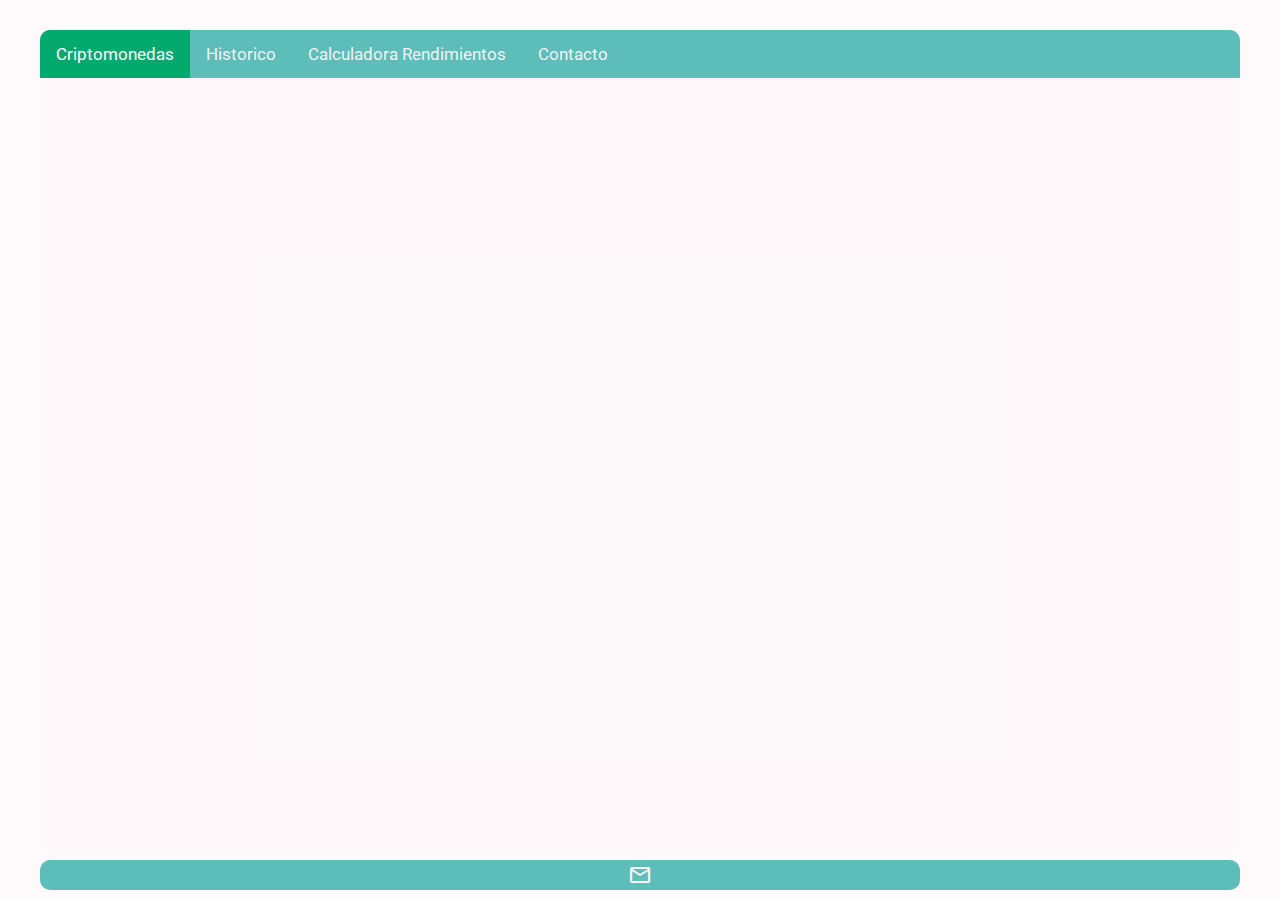
==== index.html @ d5b3f50b "pruebas para que uses fetch" ====
<!DOCTYPE html>
<html lang="en">

<head>
    <meta charset="UTF-8">
    <meta name="viewport" content="width=device-width, initial-scale=1.0">
    <title>CryptoPlus</title>
    <link rel="stylesheet" href="assets/css/styles.css">
    <script src="./assets/js/actions.js" type="module"></script>
</head>

<body>

    <header>
        <div class="topnav" id="myTopnav">
            <div id="nav">
                <a href="index.html" class="active">Criptomonedas</a>
                <a href="./pages/pricesHistoric.html">Historico</a>
                <a href="./pages/yield.html">Calculadora Rendimientos</a>
                <a href="./pages/contacto.html">Contacto</a>
            </div>

            <div onclick="responsiveMenu()" >
                <img class="icon" height="20" src="./assets/svg/bars-solid.svg" alt="asd">
            </div>
        </div>
    </header>
    <main id="main">
<!-- 
        <div id="BTCUSDT" class="price-container">
            <p>BTC</p>
            <p>Var Mes</p>
            <p>Var Año</p>
        </div>

        <div id="ETHUSDT" class="price-container">
            <p>BTC</p>
            <p>Var Mes</p>
            <p>Var Año</p>
        </div>

        <div id="LTCUSDT" class="price-container">
            <p>BTC</p>
            <p>Var Mes</p>
            <p>Var Año</p>
        </div>

        <div id="ETHUSDT" class="price-container">
            <p>BTC</p>
            <p>Var Mes</p>
            <p>Var Año</p>
        </div>

        <div id="ETHUSDT" class="price-container">
            <p>BTC</p>
            <p>Var Mes</p>
            <p>Var Año</p>
        </div>

        <div id="ETHUSDT" class="price-container">
            <p>BTC</p>
            <p>Var Mes</p>
            <p>Var Año</p>
        </div>

        <div id="ETHUSDT" class="price-container">
            <p>BTC</p>
            <p>Var Mes</p>
            <p>Var Año</p>
        </div>

        <div id="ETHUSDT" class="price-container">
            <p>BTC</p>
            <p>Var Mes</p>
            <p>Var Año</p>
        </div>

        <div id="ETHUSDT" class="price-container">
            <p>BTC</p>
            <p>Var Mes</p>
            <p>Var Año</p>
        </div> -->


    </main>
    <footer>

        <span class="material-symbols-outlined">
            mail
        </span>

    </footer>

    <script src="assets/js/responsive.js"></script>
</body>

</html>
---- assets/css/styles.css ----
@import url("https://fonts.googleapis.com/css2?family=Roboto&display=swap");
@import url(./header.style.css);
@import url(./footer.style.css);
@import url(./form.style.css);
@import url(./button.style.css);

@import url("https://fonts.googleapis.com/css2?family=Material+Symbols+Outlined:opsz,wght,FILL,GRAD@24,400,0,0");
@import url("https://fonts.googleapis.com/css2?family=Material+Symbols+Outlined:opsz,wght,FILL,GRAD@20..48,100..700,0..1,-50..200");


* {
  font-family: 'Roboto', Georgia, 'Times New Roman', Times, serif;
  margin: 0;
  padding: 0;
  scroll-behavior: smooth;
}

a{
  text-decoration: none;
}

body {
    /* background-image: url('https://previews.123rf.com/images/wbraga/wbraga1711/wbraga171100001/89058274-bitcoin-crypto-currency-and-blockchain-abstract-blue-background.jpg'); */
    background-image: url('https://intelligencesquared.com/wp-content/uploads/CRYPTO-background.png');
    /* background-size: cover; */
    background-color: rgba(251, 227, 232, 0.2);
    display: grid;
    grid-template-rows: auto 1fr auto; 
    max-width: 1200px; 
    height: 100vh; 
    margin: 0 auto; 
    padding: 0px; 
    box-sizing: border-box; 
    color: #5cbdb9;
    }


main {
    display: flex;
    flex: 1;
    flex-wrap: wrap;
    justify-content: center;
    /* background-color: snow;  */
    background-color: rgba(251, 227, 232, 0.1);
    padding: 20px; 
    border-radius: 0 0 10px 10px;
    }


.historic-container  {
  background-color: snow; 
  padding: 20px; 
  border-radius: 0 0 10px 10px;
  }

.tradingview-widget-container iframe {
  min-height: 50vh;
}

.price-container {
    width: 15vw;
    height: 10vh; /* Esto va a haber que corregirlo cuando veamos el contenido del container */
    background-color: snow;
    border-color: #5cbdb9;
    border-width: 1px;
    border-style: solid;
    border-radius: 20px;
    padding: 10px;
    margin: 2vw;
    box-shadow: 0 2px 4px rgba(0,0,0,0.15);
    transition: all 0.3s ease-in-out;
}


/* Create the hidden pseudo-element */
/* include the shadow for the end state */
.price-container::after {
    content: '';
    position: absolute;
    z-index: -1;
    opacity: 0;
    box-shadow: 0 10px 30px rgba(0,0,0,0.3);
    transition: opacity 0.3s ease-in-out;
  }

/* Scale up the box */
.price-container:hover {
    transform: scale(1.1, 1.1);
  }

  /* Fade in the pseudo-element with the bigger shadow */
  .price-container:hover::after {
    opacity: 1;
  }

  /* https://tobiasahlin.com/blog/how-to-animate-box-shadow/ */

p {
    /* background-color: snow; */
    max-width: 100vw;

}

@media screen and (max-width:760px) {
  main{
    flex-direction: column;

  }
  .price-container{
    width: auto;
  }
}
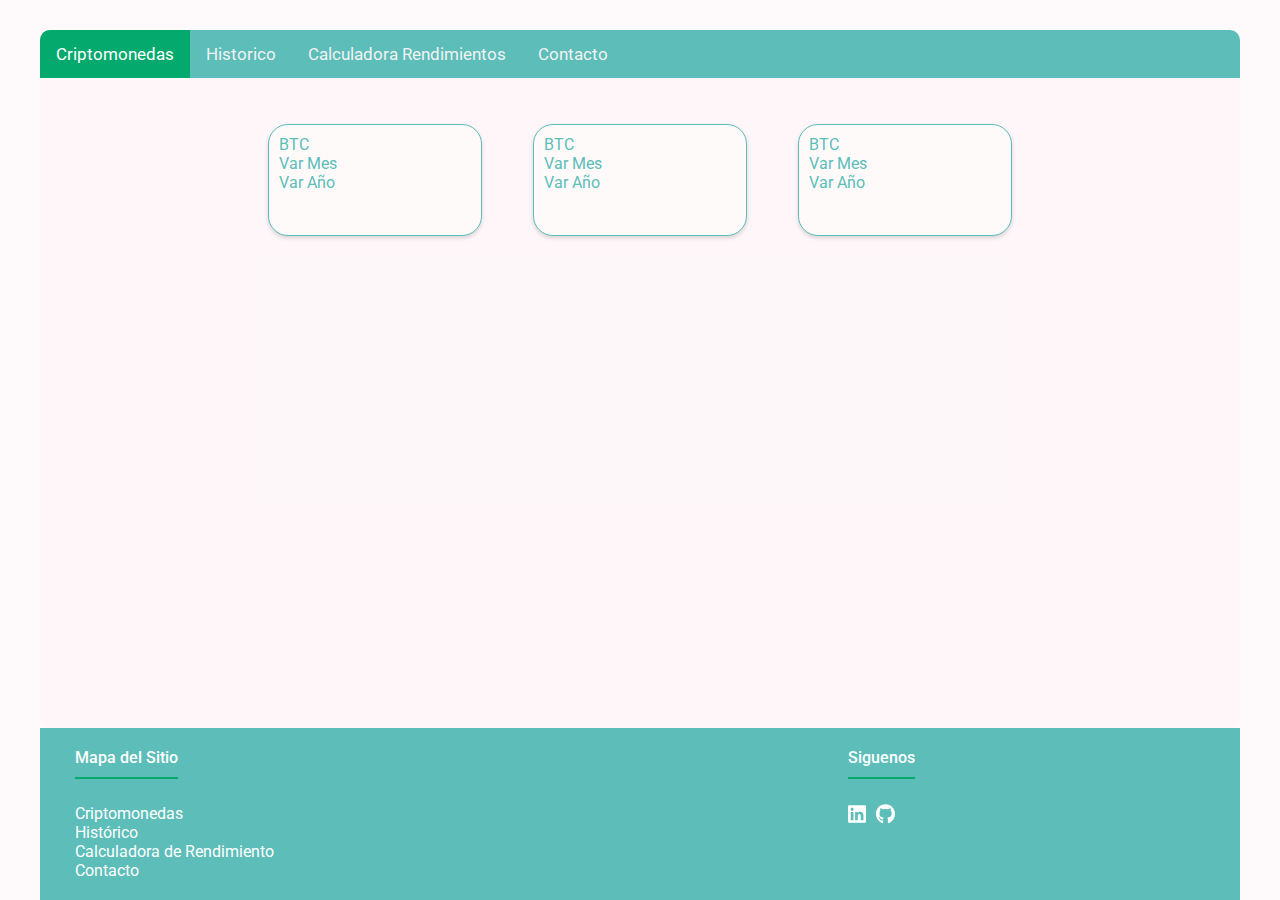
==== commit a3250658: "Se agrega footer" ====
--- a/index.html
+++ b/index.html
@@ -20,13 +20,13 @@
                 <a href="./pages/contacto.html">Contacto</a>
             </div>
 
-            <div onclick="responsiveMenu()" >
+            <div onclick="responsiveMenu()">
                 <img class="icon" height="20" src="./assets/svg/bars-solid.svg" alt="asd">
             </div>
         </div>
     </header>
-    <main id="main">
-<!-- 
+    <main>
+
         <div id="BTCUSDT" class="price-container">
             <p>BTC</p>
             <p>Var Mes</p>
@@ -45,50 +45,38 @@
             <p>Var Año</p>
         </div>
 
-        <div id="ETHUSDT" class="price-container">
-            <p>BTC</p>
-            <p>Var Mes</p>
-            <p>Var Año</p>
+    </main>
+
+    <footer>
+        <div class="footer-container">
+            <div class="footer-item">
+                <div class="footer-links">
+                    <h4>Mapa del Sitio</h4>
+                    <ul>
+                        <li><a href="./index.html">Criptomonedas</a></li>
+                        <li><a href="./pages/pricesHistoric.html">Histórico</a></li>
+                        <li><a href="./pages/yield.html">Calculadora de Rendimiento</a></li>
+                        <li><a href="./pages/contacto.html">Contacto</a></li>
+                    </ul>
+                </div>
+            </div>
+            <div class="footer-item"></div>
+            <div class="footer-item">
+                <div class="footer-links">
+                    <h4>Siguenos</h4>
+                    <div class="social-link">
+                        <ul>
+                            <li><a href="https://www.linkedin.com/in/lisandro-garcia" target="_blank">
+                                    <img src="../assets/svg/linkedin.svg" alt="linkedin icon" height="20">
+                                </a></li>
+                            <li><a href="https://github.com/ligarcia7" target="_blank">
+                                    <img src="../assets/svg/github.svg" alt="github icon" height="20">
+                                </a></li>
+                        </ul>
+                    </div>
+                </div>
+            </div>
         </div>
-
-        <div id="ETHUSDT" class="price-container">
-            <p>BTC</p>
-            <p>Var Mes</p>
-            <p>Var Año</p>
-        </div>
-
-        <div id="ETHUSDT" class="price-container">
-            <p>BTC</p>
-            <p>Var Mes</p>
-            <p>Var Año</p>
-        </div>
-
-        <div id="ETHUSDT" class="price-container">
-            <p>BTC</p>
-            <p>Var Mes</p>
-            <p>Var Año</p>
-        </div>
-
-        <div id="ETHUSDT" class="price-container">
-            <p>BTC</p>
-            <p>Var Mes</p>
-            <p>Var Año</p>
-        </div>
-
-        <div id="ETHUSDT" class="price-container">
-            <p>BTC</p>
-            <p>Var Mes</p>
-            <p>Var Año</p>
-        </div> -->
-
-
-    </main>
-    <footer>
-
-        <span class="material-symbols-outlined">
-            mail
-        </span>
-
     </footer>
 
     <script src="assets/js/responsive.js"></script>
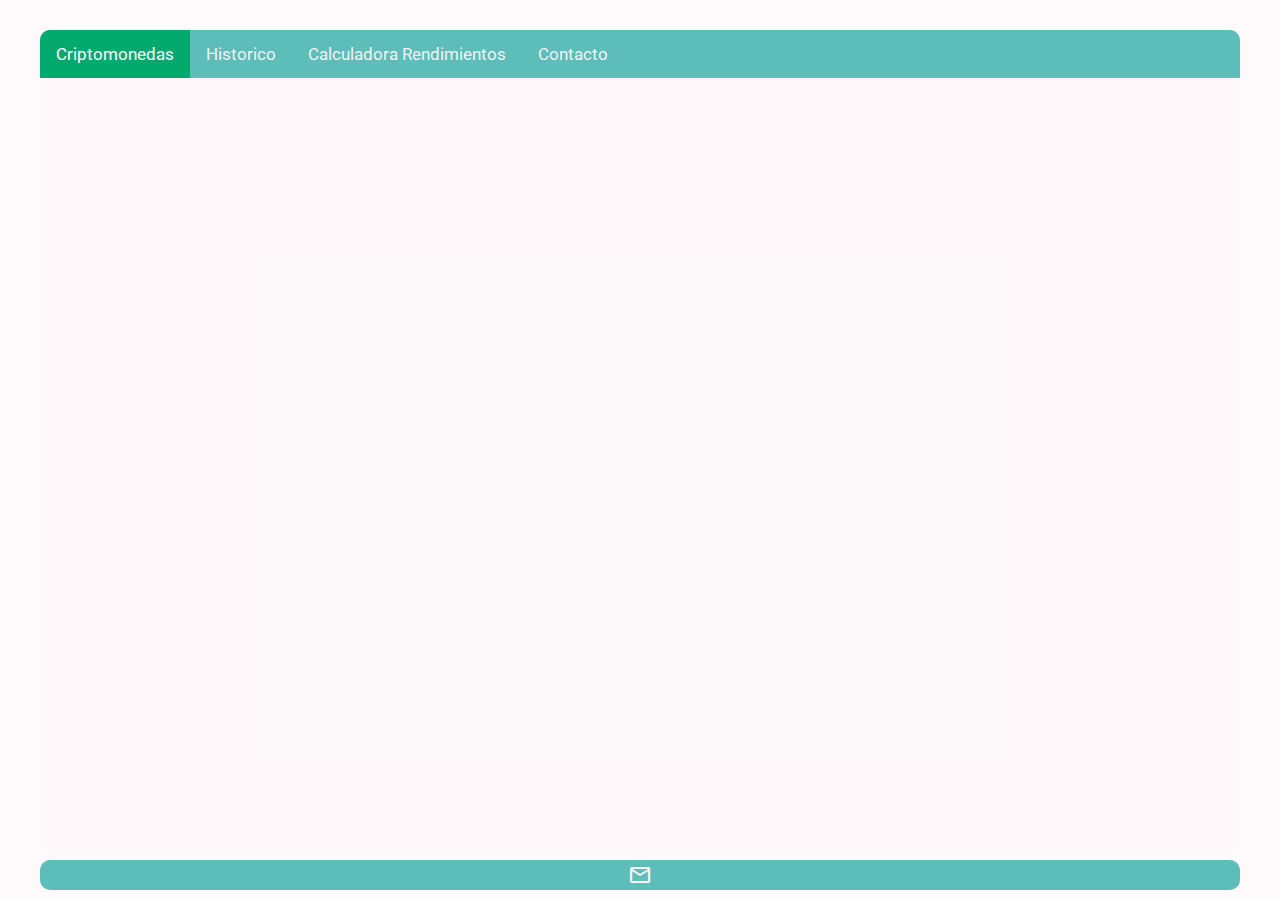
==== commit 709c402a: "Merge pull request #25 from ligarcia7/background" ====
--- a/index.html
+++ b/index.html
@@ -20,13 +20,13 @@
                 <a href="./pages/contacto.html">Contacto</a>
             </div>
 
-            <div onclick="responsiveMenu()">
+            <div onclick="responsiveMenu()" >
                 <img class="icon" height="20" src="./assets/svg/bars-solid.svg" alt="asd">
             </div>
         </div>
     </header>
-    <main>
-
+    <main id="main">
+<!-- 
         <div id="BTCUSDT" class="price-container">
             <p>BTC</p>
             <p>Var Mes</p>
@@ -45,38 +45,50 @@
             <p>Var Año</p>
         </div>
 
+        <div id="ETHUSDT" class="price-container">
+            <p>BTC</p>
+            <p>Var Mes</p>
+            <p>Var Año</p>
+        </div>
+
+        <div id="ETHUSDT" class="price-container">
+            <p>BTC</p>
+            <p>Var Mes</p>
+            <p>Var Año</p>
+        </div>
+
+        <div id="ETHUSDT" class="price-container">
+            <p>BTC</p>
+            <p>Var Mes</p>
+            <p>Var Año</p>
+        </div>
+
+        <div id="ETHUSDT" class="price-container">
+            <p>BTC</p>
+            <p>Var Mes</p>
+            <p>Var Año</p>
+        </div>
+
+        <div id="ETHUSDT" class="price-container">
+            <p>BTC</p>
+            <p>Var Mes</p>
+            <p>Var Año</p>
+        </div>
+
+        <div id="ETHUSDT" class="price-container">
+            <p>BTC</p>
+            <p>Var Mes</p>
+            <p>Var Año</p>
+        </div> -->
+
+
     </main>
+    <footer>
 
-    <footer>
-        <div class="footer-container">
-            <div class="footer-item">
-                <div class="footer-links">
-                    <h4>Mapa del Sitio</h4>
-                    <ul>
-                        <li><a href="./index.html">Criptomonedas</a></li>
-                        <li><a href="./pages/pricesHistoric.html">Histórico</a></li>
-                        <li><a href="./pages/yield.html">Calculadora de Rendimiento</a></li>
-                        <li><a href="./pages/contacto.html">Contacto</a></li>
-                    </ul>
-                </div>
-            </div>
-            <div class="footer-item"></div>
-            <div class="footer-item">
-                <div class="footer-links">
-                    <h4>Siguenos</h4>
-                    <div class="social-link">
-                        <ul>
-                            <li><a href="https://www.linkedin.com/in/lisandro-garcia" target="_blank">
-                                    <img src="../assets/svg/linkedin.svg" alt="linkedin icon" height="20">
-                                </a></li>
-                            <li><a href="https://github.com/ligarcia7" target="_blank">
-                                    <img src="../assets/svg/github.svg" alt="github icon" height="20">
-                                </a></li>
-                        </ul>
-                    </div>
-                </div>
-            </div>
-        </div>
+        <span class="material-symbols-outlined">
+            mail
+        </span>
+
     </footer>
 
     <script src="assets/js/responsive.js"></script>
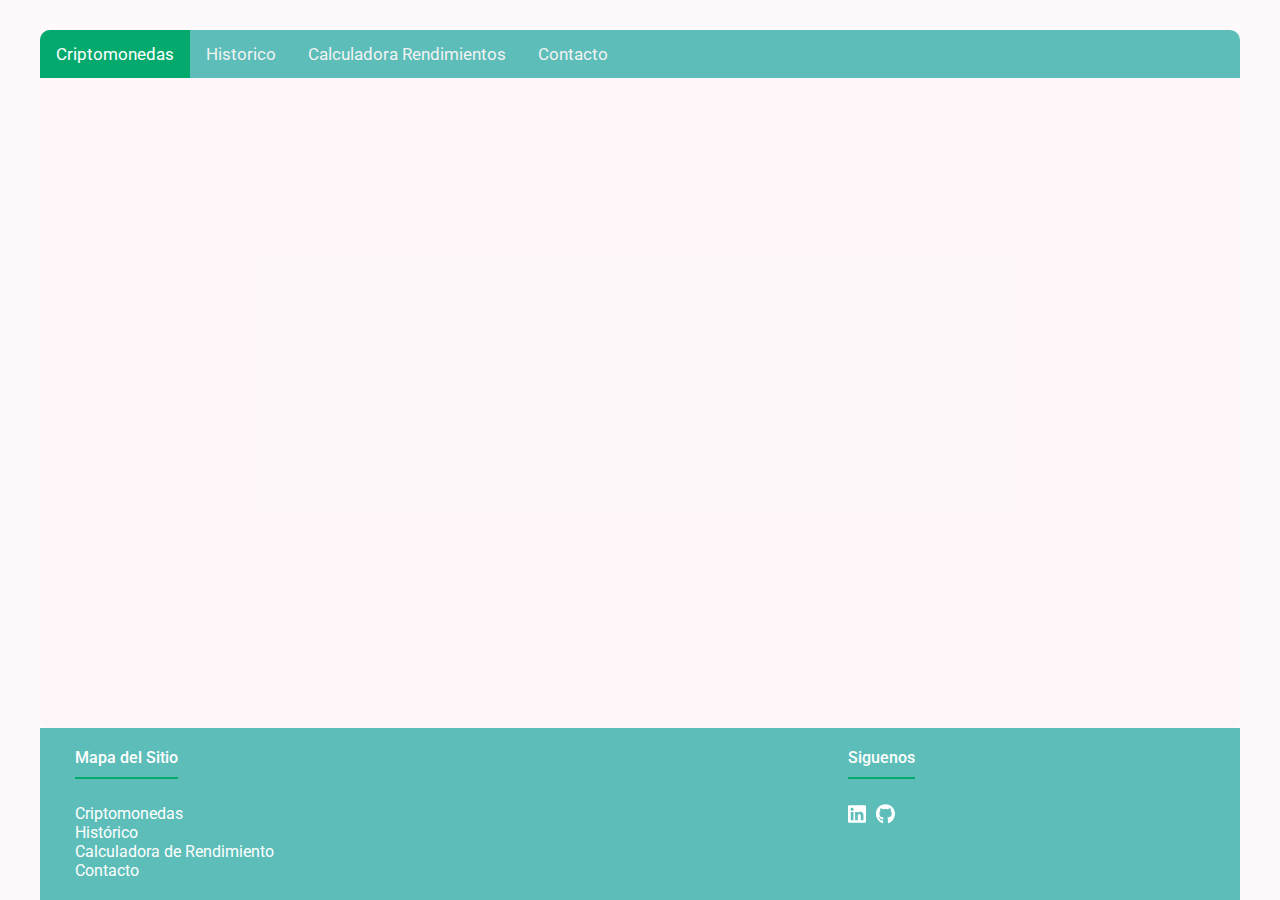
==== commit b74e2809: "Merge branch 'main' into footer" ====
--- a/index.html
+++ b/index.html
@@ -20,7 +20,7 @@
                 <a href="./pages/contacto.html">Contacto</a>
             </div>
 
-            <div onclick="responsiveMenu()" >
+            <div onclick="responsiveMenu()">
                 <img class="icon" height="20" src="./assets/svg/bars-solid.svg" alt="asd">
             </div>
         </div>
@@ -83,12 +83,37 @@
 
 
     </main>
+
     <footer>
-
-        <span class="material-symbols-outlined">
-            mail
-        </span>
-
+        <div class="footer-container">
+            <div class="footer-item">
+                <div class="footer-links">
+                    <h4>Mapa del Sitio</h4>
+                    <ul>
+                        <li><a href="./index.html">Criptomonedas</a></li>
+                        <li><a href="./pages/pricesHistoric.html">Histórico</a></li>
+                        <li><a href="./pages/yield.html">Calculadora de Rendimiento</a></li>
+                        <li><a href="./pages/contacto.html">Contacto</a></li>
+                    </ul>
+                </div>
+            </div>
+            <div class="footer-item"></div>
+            <div class="footer-item">
+                <div class="footer-links">
+                    <h4>Siguenos</h4>
+                    <div class="social-link">
+                        <ul>
+                            <li><a href="https://www.linkedin.com/in/lisandro-garcia" target="_blank">
+                                    <img src="../assets/svg/linkedin.svg" alt="linkedin icon" height="20">
+                                </a></li>
+                            <li><a href="https://github.com/ligarcia7" target="_blank">
+                                    <img src="../assets/svg/github.svg" alt="github icon" height="20">
+                                </a></li>
+                        </ul>
+                    </div>
+                </div>
+            </div>
+        </div>
     </footer>
 
     <script src="assets/js/responsive.js"></script>
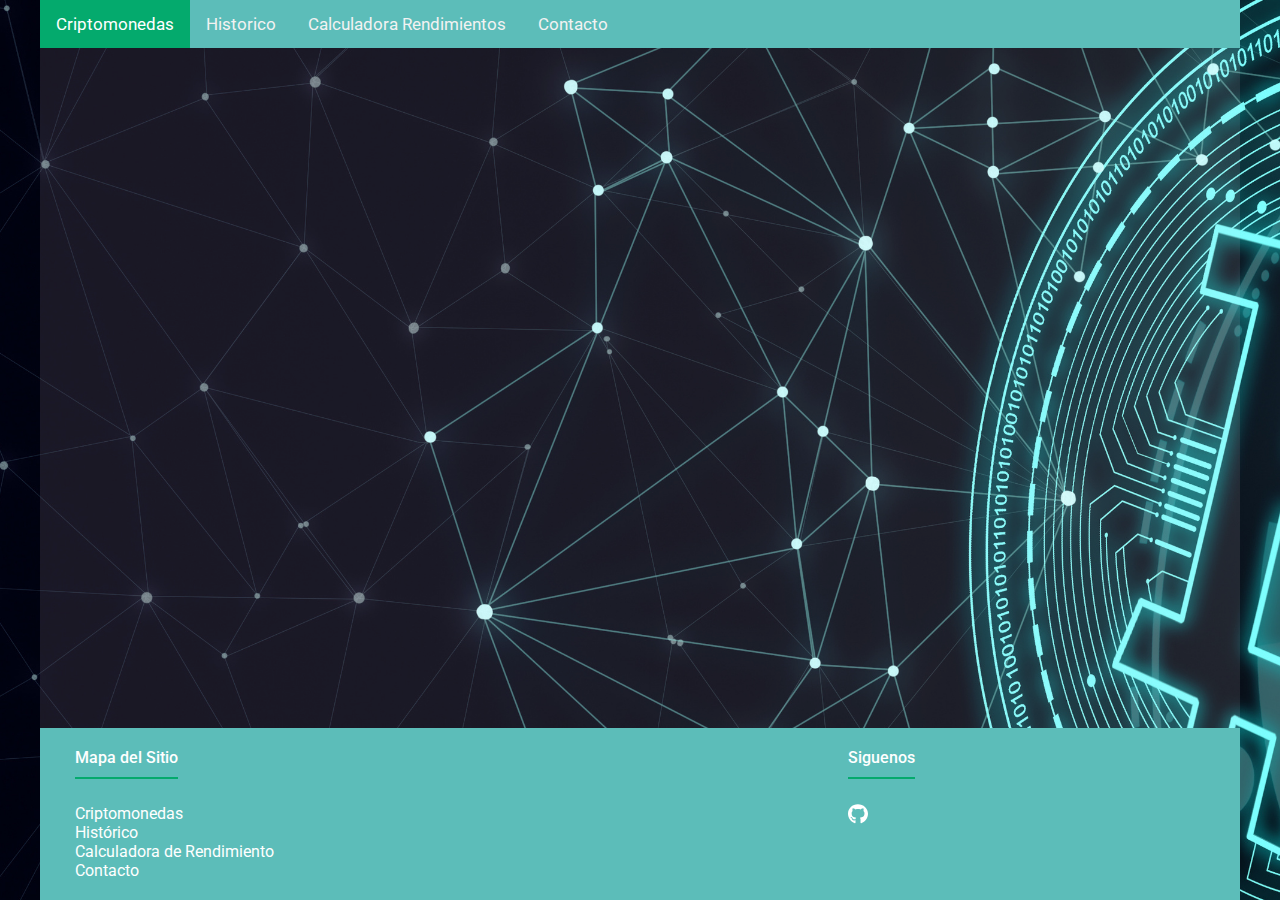
==== commit a0b3ba1f: "Removing linkedin from footer" ====
--- a/index.html
+++ b/index.html
@@ -26,61 +26,6 @@
         </div>
     </header>
     <main id="main">
-<!-- 
-        <div id="BTCUSDT" class="price-container">
-            <p>BTC</p>
-            <p>Var Mes</p>
-            <p>Var Año</p>
-        </div>
-
-        <div id="ETHUSDT" class="price-container">
-            <p>BTC</p>
-            <p>Var Mes</p>
-            <p>Var Año</p>
-        </div>
-
-        <div id="LTCUSDT" class="price-container">
-            <p>BTC</p>
-            <p>Var Mes</p>
-            <p>Var Año</p>
-        </div>
-
-        <div id="ETHUSDT" class="price-container">
-            <p>BTC</p>
-            <p>Var Mes</p>
-            <p>Var Año</p>
-        </div>
-
-        <div id="ETHUSDT" class="price-container">
-            <p>BTC</p>
-            <p>Var Mes</p>
-            <p>Var Año</p>
-        </div>
-
-        <div id="ETHUSDT" class="price-container">
-            <p>BTC</p>
-            <p>Var Mes</p>
-            <p>Var Año</p>
-        </div>
-
-        <div id="ETHUSDT" class="price-container">
-            <p>BTC</p>
-            <p>Var Mes</p>
-            <p>Var Año</p>
-        </div>
-
-        <div id="ETHUSDT" class="price-container">
-            <p>BTC</p>
-            <p>Var Mes</p>
-            <p>Var Año</p>
-        </div>
-
-        <div id="ETHUSDT" class="price-container">
-            <p>BTC</p>
-            <p>Var Mes</p>
-            <p>Var Año</p>
-        </div> -->
-
 
     </main>
 
@@ -103,11 +48,8 @@
                     <h4>Siguenos</h4>
                     <div class="social-link">
                         <ul>
-                            <li><a href="https://www.linkedin.com/in/lisandro-garcia" target="_blank">
-                                    <img src="../assets/svg/linkedin.svg" alt="linkedin icon" height="20">
-                                </a></li>
-                            <li><a href="https://github.com/ligarcia7" target="_blank">
-                                    <img src="../assets/svg/github.svg" alt="github icon" height="20">
+                            <li><a href="https://github.com/ligarcia7/CryptoPlus" target="_blank">
+                                    <img src="./assets/svg/github.svg" alt="github icon" height="20">
                                 </a></li>
                         </ul>
                     </div>
--- a/assets/css/styles.css
+++ b/assets/css/styles.css
@@ -21,17 +21,17 @@
 }
 
 body {
-    /* background-image: url('https://previews.123rf.com/images/wbraga/wbraga1711/wbraga171100001/89058274-bitcoin-crypto-currency-and-blockchain-abstract-blue-background.jpg'); */
-    background-image: url('https://intelligencesquared.com/wp-content/uploads/CRYPTO-background.png');
+    /* background-image: url('https://intelligencesquared.com/wp-content/uploads/CRYPTO-background.png'); */
+    background-image: url('../images/crypto-background.webp');
     /* background-size: cover; */
     background-color: rgba(251, 227, 232, 0.2);
     display: grid;
-    grid-template-rows: auto 1fr auto; 
-    max-width: 1200px; 
-    height: 100vh; 
-    margin: 0 auto; 
-    padding: 0px; 
-    box-sizing: border-box; 
+    grid-template-rows: auto 1fr auto;
+    max-width: 1200px;
+    height: 100vh;
+    margin: 0 auto;
+    padding: 0px;
+    box-sizing: border-box;
     color: #5cbdb9;
     }
 
@@ -43,14 +43,13 @@
     justify-content: center;
     /* background-color: snow;  */
     background-color: rgba(251, 227, 232, 0.1);
-    padding: 20px; 
-    border-radius: 0 0 10px 10px;
+    padding: 1rem;
     }
 
 
 .historic-container  {
-  background-color: snow; 
-  padding: 20px; 
+  background-color: snow;
+  padding: 20px;
   border-radius: 0 0 10px 10px;
   }
 
@@ -59,19 +58,27 @@
 }
 
 .price-container {
-    width: 15vw;
-    height: 10vh; /* Esto va a haber que corregirlo cuando veamos el contenido del container */
-    background-color: snow;
+    display: flex;
+    flex-direction: row;
+    gap: 1rem;
+    max-width: 15vw;
+    min-width: 12rem;
+    /* height: 10vh; */
+    background-color: rgba(255, 250, 250, 0.9);
     border-color: #5cbdb9;
     border-width: 1px;
     border-style: solid;
     border-radius: 20px;
-    padding: 10px;
+    padding: 1rem;
     margin: 2vw;
     box-shadow: 0 2px 4px rgba(0,0,0,0.15);
     transition: all 0.3s ease-in-out;
 }
 
+.coin-logo{
+  /* background-color: red; */
+  border-radius: 100rem;
+}
 
 /* Create the hidden pseudo-element */
 /* include the shadow for the end state */
@@ -102,12 +109,11 @@
 
 }
 
-@media screen and (max-width:760px) {
+@media screen and (max-width:720px) {
   main{
+    display: flex;
     flex-direction: column;
+    align-content: center;
 
   }
-  .price-container{
-    width: auto;
-  }
 }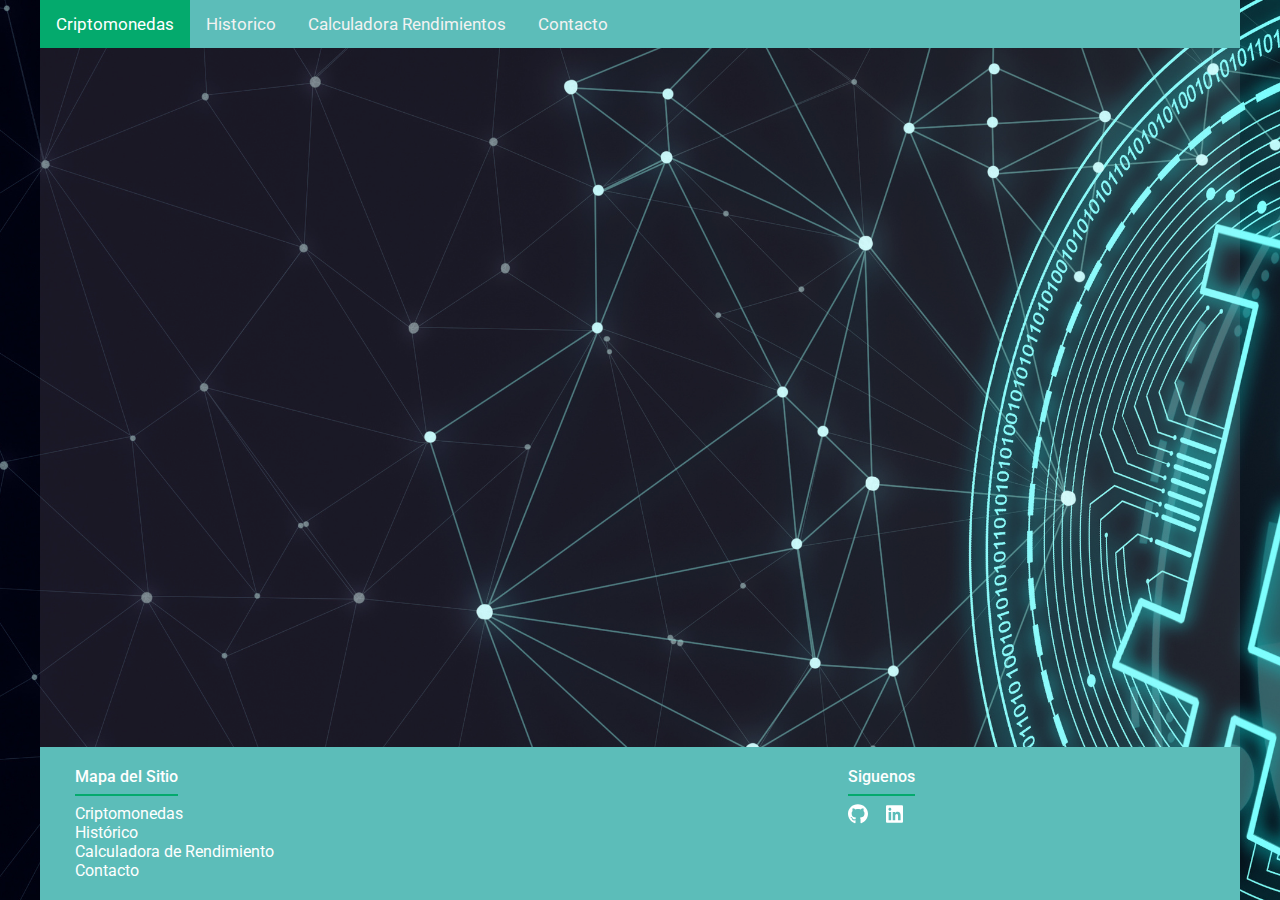
==== commit fe023017: "detalles css" ====
--- a/index.html
+++ b/index.html
@@ -6,6 +6,7 @@
     <meta name="viewport" content="width=device-width, initial-scale=1.0">
     <title>CryptoPlus</title>
     <link rel="stylesheet" href="assets/css/styles.css">
+    <link rel="icon" href="./assets/images/favicon.png">
     <script src="./assets/js/actions.js" type="module"></script>
 </head>
 
@@ -48,9 +49,16 @@
                     <h4>Siguenos</h4>
                     <div class="social-link">
                         <ul>
-                            <li><a href="https://github.com/ligarcia7/CryptoPlus" target="_blank">
+                            <li>
+                                <a href="https://github.com/ligarcia7/CryptoPlus" target="_blank">
                                     <img src="./assets/svg/github.svg" alt="github icon" height="20">
-                                </a></li>
+                                </a>
+                            </li>
+                            <li>
+                                <a href="https://www.linkedin.com" target="_blank">
+                                    <img src="./assets/svg/linkedin.svg" alt="github icon" height="20">
+                                </a>
+                            </li>
                         </ul>
                     </div>
                 </div>
--- a/assets/css/styles.css
+++ b/assets/css/styles.css
@@ -4,10 +4,11 @@
 @import url(./footer.style.css);
 @import url(./form.style.css);
 @import url(./button.style.css);
+@import url(./yield.style.css);
+@import url(./pricesHistoric.style.css);
 
 @import url("https://fonts.googleapis.com/css2?family=Material+Symbols+Outlined:opsz,wght,FILL,GRAD@24,400,0,0");
 @import url("https://fonts.googleapis.com/css2?family=Material+Symbols+Outlined:opsz,wght,FILL,GRAD@20..48,100..700,0..1,-50..200");
-
 
 * {
   font-family: 'Roboto', Georgia, 'Times New Roman', Times, serif;
@@ -21,9 +22,7 @@
 }
 
 body {
-    /* background-image: url('https://intelligencesquared.com/wp-content/uploads/CRYPTO-background.png'); */
     background-image: url('../images/crypto-background.webp');
-    /* background-size: cover; */
     background-color: rgba(251, 227, 232, 0.2);
     display: grid;
     grid-template-rows: auto 1fr auto;
@@ -41,17 +40,9 @@
     flex: 1;
     flex-wrap: wrap;
     justify-content: center;
-    /* background-color: snow;  */
     background-color: rgba(251, 227, 232, 0.1);
     padding: 1rem;
     }
-
-
-.historic-container  {
-  background-color: snow;
-  padding: 20px;
-  border-radius: 0 0 10px 10px;
-  }
 
 .tradingview-widget-container iframe {
   min-height: 50vh;
@@ -63,7 +54,6 @@
     gap: 1rem;
     max-width: 15vw;
     min-width: 12rem;
-    /* height: 10vh; */
     background-color: rgba(255, 250, 250, 0.9);
     border-color: #5cbdb9;
     border-width: 1px;
@@ -76,7 +66,6 @@
 }
 
 .coin-logo{
-  /* background-color: red; */
   border-radius: 100rem;
 }
 
@@ -104,9 +93,7 @@
   /* https://tobiasahlin.com/blog/how-to-animate-box-shadow/ */
 
 p {
-    /* background-color: snow; */
     max-width: 100vw;
-
 }
 
 @media screen and (max-width:720px) {
